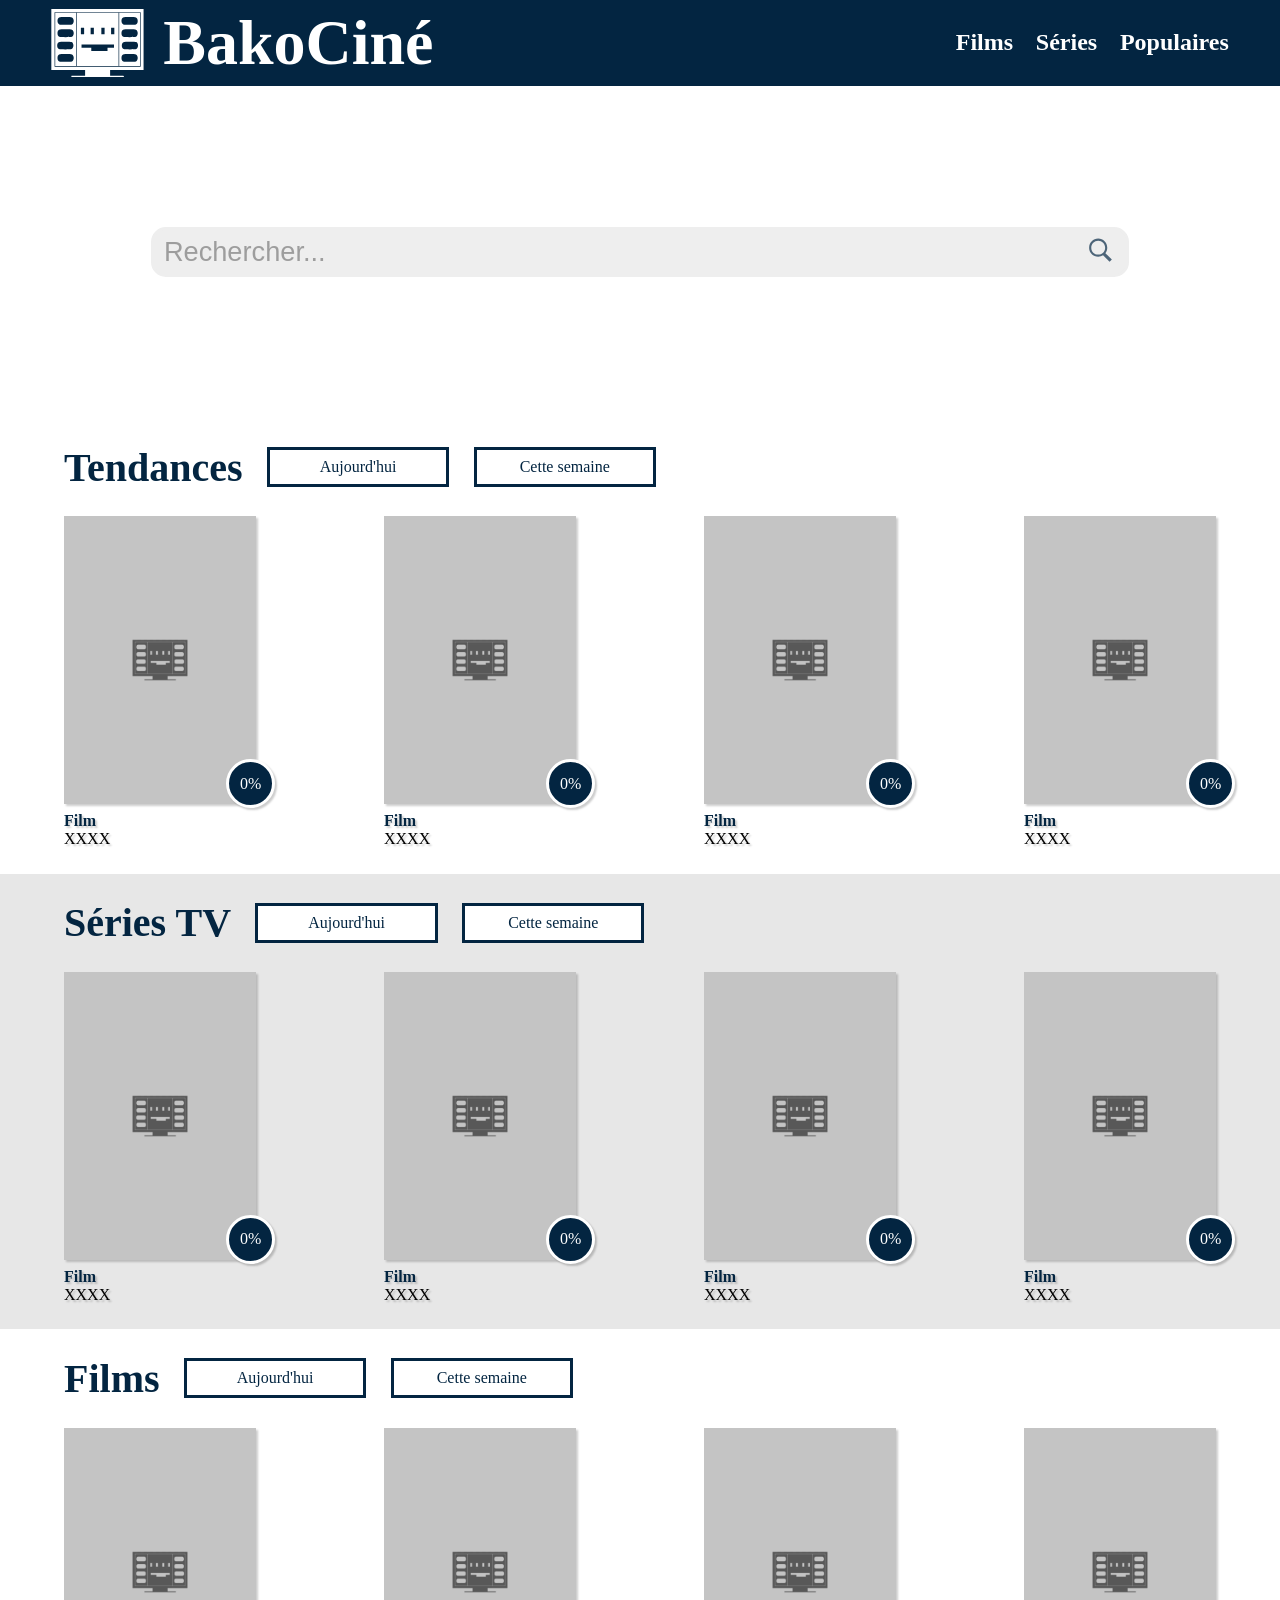
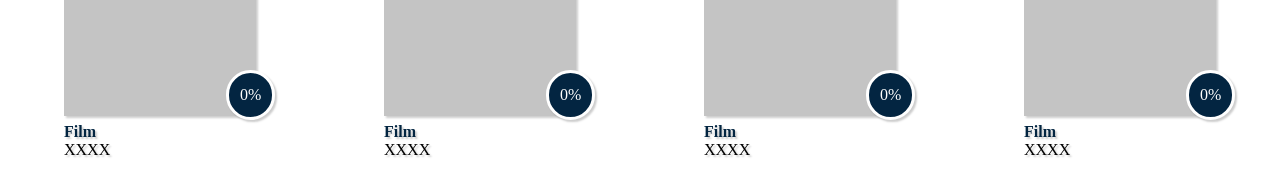
==== index.html @ f03fe7dc "informations sur les films et séries" ====
<!DOCTYPE html>
<html lang="fr">
<head>
    <meta charset="UTF-8">
    <meta name="viewport" content="width=device-width, initial-scale=1.0">
    <title>BakoCiné</title>
    <link rel="stylesheet" href="./css/style.css" />
    <link rel="stylesheet" href="./css/mainPage.css" />
    <script src="fonctions.js"></script>
    <script src="mainPage.js" defer type="module"></script>
</head>
<body>
    <header>
        <a href="./index.html" id="title">
            <svg version="1.0" xmlns="http://www.w3.org/2000/svg"
            viewBox="0 0 286.000000 212.000000"
            preserveAspectRatio="xMidYMid meet">

            <g transform="translate(0.000000,212.000000) scale(0.100000,-0.100000)"
            fill="currentColor" stroke="none">
            <path d="M10 1170 l0 -940 520 0 520 0 0 -90 0 -90 -215 0 c-208 0 -215 -1
            -215 -20 0 -20 7 -20 815 -20 808 0 815 0 815 20 0 19 -7 20 -215 20 l-215 0
            0 90 0 90 515 0 515 0 0 940 0 940 -1420 0 -1420 0 0 -940z m2750 0 l0 -840
            -1325 0 -1325 0 0 840 0 840 1325 0 1325 0 0 -840z"/>
            <path d="M130 1170 l0 -820 320 0 320 0 0 820 0 820 -320 0 -320 0 0 -820z
            m515 678 c74 -33 74 -183 0 -216 -36 -16 -354 -16 -390 0 -35 16 -55 57 -55
            110 1 51 18 86 51 104 32 18 356 19 394 2z m0 -380 c74 -33 74 -183 0 -216
            -36 -16 -354 -16 -390 0 -35 16 -55 57 -55 110 1 51 18 86 51 104 32 18 356
            19 394 2z m-10 -380 c74 -33 74 -183 0 -216 -36 -16 -354 -16 -390 0 -35 16
            -55 57 -55 110 1 51 18 86 51 104 32 18 356 19 394 2z m10 -380 c74 -33 74
            -183 0 -216 -36 -16 -354 -16 -390 0 -35 16 -55 57 -55 110 1 51 18 86 51 104
            32 18 356 19 394 2z"/>
            <path d="M790 1170 l0 -820 645 0 645 0 0 820 0 820 -645 0 -645 0 0 -820z
            m230 260 l0 -100 -50 0 -50 0 0 100 0 100 50 0 50 0 0 -100z m300 0 l0 -100
            -50 0 -50 0 0 100 0 100 50 0 50 0 0 -100z m330 0 l0 -100 -50 0 -50 0 0 100
            0 100 50 0 50 0 0 -100z m300 0 l0 -100 -50 0 -50 0 0 100 0 100 50 0 50 0 0
            -100z m-10 -470 l0 -50 -100 0 -100 0 0 -50 0 -50 -250 0 -250 0 0 50 0 50
            -150 0 -150 0 0 50 0 50 500 0 500 0 0 -50z"/>
            <path d="M2100 1170 l0 -820 320 0 320 0 0 820 0 820 -320 0 -320 0 0 -820z
            m515 678 c34 -15 55 -56 55 -108 0 -52 -21 -93 -55 -108 -36 -16 -354 -16
            -390 0 -35 16 -55 57 -55 110 1 51 18 86 51 104 32 18 356 19 394 2z m0 -380
            c74 -33 74 -183 0 -216 -36 -16 -354 -16 -390 0 -35 16 -55 57 -55 110 1 51
            18 86 51 104 32 18 356 19 394 2z m10 -380 c74 -33 74 -183 0 -216 -36 -16
            -354 -16 -390 0 -35 16 -55 57 -55 110 1 51 18 86 51 104 32 18 356 19 394 2z
            m-10 -380 c74 -33 74 -183 0 -216 -36 -16 -354 -16 -390 0 -35 16 -55 57 -55
            110 1 51 18 86 51 104 32 18 356 19 394 2z"/>
            </g>
            </svg>
            <h1>BakoCiné</h1>
        </a>

        <nav>
            <a href="#films">Films</a>
            <a href="#tv">Séries</a>
            <a href="#tendances">Populaires</a>
            <svg xmlns="http://www.w3.org/2000/svg" x="0px" y="0px" viewBox="0 0 72 72">
                <path d="M56 48c2.209 0 4 1.791 4 4 0 2.209-1.791 4-4 4-1.202 0-38.798 0-40 0-2.209 0-4-1.791-4-4 0-2.209 1.791-4 4-4C17.202 48 54.798 48 56 48zM56 32c2.209 0 4 1.791 4 4 0 2.209-1.791 4-4 4-1.202 0-38.798 0-40 0-2.209 0-4-1.791-4-4 0-2.209 1.791-4 4-4C17.202 32 54.798 32 56 32zM56 16c2.209 0 4 1.791 4 4 0 2.209-1.791 4-4 4-1.202 0-38.798 0-40 0-2.209 0-4-1.791-4-4 0-2.209 1.791-4 4-4C17.202 16 54.798 16 56 16z"></path>
            </svg>
            <ul>
                <li><a href="#tendances">Populaires</a></li>
                <li><a href="#tv">Séries</a></li>
                <li><a href="#films">Films</a></li>
            </ul>
        </nav>
    </header>
    <main>
        <div id="search">
            <div>
                <input type="text" id="search-input" name="query" placeholder="Rechercher...">
                <button>
                    <svg xmlns="http://www.w3.org/2000/svg" x="0px" y="0px" width="100" height="100" viewBox="0 0 50 50">
                        <path d="M 21 3 C 11.601563 3 4 10.601563 4 20 C 4 29.398438 11.601563 37 21 37 C 24.355469 37 27.460938 36.015625 30.09375 34.34375 L 42.375 46.625 L 46.625 42.375 L 34.5 30.28125 C 36.679688 27.421875 38 23.878906 38 20 C 38 10.601563 30.398438 3 21 3 Z M 21 7 C 28.199219 7 34 12.800781 34 20 C 34 27.199219 28.199219 33 21 33 C 13.800781 33 8 27.199219 8 20 C 8 12.800781 13.800781 7 21 7 Z"></path>
                    </svg>
                </button>
            </div>
        </div>
        <section id = "tendances">
            <div class = "titleList">
                <h2>Tendances</h2>
                <button>Aujourd'hui</button>
                <button>Cette semaine</button>
            </div>
            <div class = "list" id = "listTendances">
                <article>
                    <a>
                        <img src="./poster.webp" alt="Affiche" class = "poster">
                        <div class = "divNote">
                            <p class = "movieNote">0%</p>
                        </div>
                    </a>
                    <p class = "movieTitle">Film</p>
                    <p class = "movieDate">XXXX</p>
                </article>
                <article>
                    <a>
                        <img src="./poster.webp" alt="Affiche" class = "poster">
                        <div class = "divNote">
                            <p class = "movieNote">0%</p>
                        </div>
                    </a>
                    <p class = "movieTitle">Film</p>
                    <p class = "movieDate">XXXX</p>
                </article>
                <article>
                    <a>
                        <img src="./poster.webp" alt="Affiche" class = "poster">
                        <div class = "divNote">
                            <p class = "movieNote">0%</p>
                        </div>
                    </a>
                    <p class = "movieTitle">Film</p>
                    <p class = "movieDate">XXXX</p>
                </article>
                <article>
                    <a>
                        <img src="./poster.webp" alt="Affiche" class = "poster">
                        <div class = "divNote">
                            <p class = "movieNote">0%</p>
                        </div>
                    </a>
                    <p class = "movieTitle">Film</p>
                    <p class = "movieDate">XXXX</p>
                </article>
            </div>
        </section>
        <section id = "tv">
            <div class = "titleList">
                <h2>Séries TV</h2>
                <button>Aujourd'hui</button>
                <button>Cette semaine</button>
            </div>
            <div class = "list" id = "listTv">
                <article>
                    <a>
                        <img src="./poster.webp" alt="Affiche" class = "poster">
                        <div class = "divNote">
                            <p class = "movieNote">0%</p>
                        </div>
                    </a>
                    <p class = "movieTitle">Film</p>
                    <p class = "movieDate">XXXX</p>
                </article>
                <article>
                    <a>
                        <img src="./poster.webp" alt="Affiche" class = "poster">
                        <div class = "divNote">
                            <p class = "movieNote">0%</p>
                        </div>
                    </a>
                    <p class = "movieTitle">Film</p>
                    <p class = "movieDate">XXXX</p>
                </article>
                <article>
                    <a>
                        <img src="./poster.webp" alt="Affiche" class = "poster">
                        <div class = "divNote">
                            <p class = "movieNote">0%</p>
                        </div>
                    </a>
                    <p class = "movieTitle">Film</p>
                    <p class = "movieDate">XXXX</p>
                </article>
                <article>
                    <a>
                        <img src="./poster.webp" alt="Affiche" class = "poster">
                        <div class = "divNote">
                            <p class = "movieNote">0%</p>
                        </div>
                    </a>
                    <p class = "movieTitle">Film</p>
                    <p class = "movieDate">XXXX</p>
                </article>
            </div>
        </section>
        <section id = "films">
            <div class = "titleList">
                <h2>Films</h2>
                <button>Aujourd'hui</button>
                <button>Cette semaine</button>
            </div>
            <div class = "list" id = "listFilms">
                <article>
                    <a>
                        <img src="./poster.webp" alt="Affiche" class = "poster">
                        <div class = "divNote">
                            <p class = "movieNote">0%</p>
                        </div>
                    </a>
                    <p class = "movieTitle">Film</p>
                    <p class = "movieDate">XXXX</p>
                </article>
                <article>
                    <a>
                        <img src="./poster.webp" alt="Affiche" class = "poster">
                        <div class = "divNote">
                            <p class = "movieNote">0%</p>
                        </div>
                    </a>
                    <p class = "movieTitle">Film</p>
                    <p class = "movieDate">XXXX</p>
                </article>
                <article>
                    <a>
                        <img src="./poster.webp" alt="Affiche" class = "poster">
                        <div class = "divNote">
                            <p class = "movieNote">0%</p>
                        </div>
                    </a>
                    <p class = "movieTitle">Film</p>
                    <p class = "movieDate">XXXX</p>
                </article>
                <article>
                    <a>
                        <img src="./poster.webp" alt="Affiche" class = "poster">
                        <div class = "divNote">
                            <p class = "movieNote">0%</p>
                        </div>
                    </a>
                    <p class = "movieTitle">Film</p>
                    <p class = "movieDate">XXXX</p>
                </article>
            </div>
        </section>
    </main>
</body>
</html>
---- css/style.css ----
:root{
    scroll-behavior: smooth;
    --white: #ffffff;
    --color: #032541;
    --gray: #e7e7e7;
    font-family: "Roboto";
}

body{
    background-color: var(--white);
    margin: 0;
}

button{
    font-family: "Roboto";
}

header{
    padding: 0 4%;
    background-color: var(--color);
    display: flex;
    justify-content: space-between;
    color: var(--white);
    #title{
        color: var(--white);
        text-decoration: none;
        margin: 0.5% 0;
        font-size: 2em;
        display: flex;
        h1{
            margin: auto;
        }
        svg{
            width:3.5em;
            padding-right: 5%;
        }
    }
    nav{
        font-size: 1.5em;
        margin: auto 0;
        display: flex;
        justify-content: right;
        position: relative;
        a{
            text-decoration: none;
            color: var(--white);
            margin-left:10%;
            font-weight: bolder;
        }
        a:hover{
            text-decoration: underline;
        }
        svg{
            display: none;
            fill: var(--white);
            width: 3em;
        }
        ul{
            display: none;
            background-color: var(--color);
            text-align: center;
            list-style-type: none;
            position: absolute;
            right: 100%;
            top: 10%;
            z-index: 1;
            padding: 5% 10%;
            border-radius: 10px;
            box-shadow: 5px 5px 10px rgb(0 0 0 / 0.4);
            margin: 0;
            li{
                margin: 7% 0%;
            }
        }
    }
}

.divNote{
    height: 2.7em;
    width: 2.7em;
    display: flex;
    justify-content: center;
    background-color: var(--color);
    color: var(--white);
    border-radius: 100%;
    border: var(--white) solid 3px;
    box-shadow: 2px 2px 2px rgb(0 0 0 / 0.2);
    p{
        margin: auto 0 auto 0;
    }
}

@media screen and (max-width:768px){
    header{
        nav{
            a{
                display: none;
            }
            svg{
                display: inline;
            }
            ul>li>a{
                margin: 0;
                display: inline;
            }
        }
        nav:hover ul{
            display: flex;
            flex-direction: column;
        }
    }
}

@media screen and (max-width:426px){
    header{
        #title{
            font-size: 1.2em;;
        }
        nav{
            font-size: 1em;
        }
    }
}
---- css/mainPage.css ----
#search{
    padding: 11% 0;
    display: flex;
    justify-content: center;
    background-size:100%;
    background-position-y: center;
    opacity: 0.7;
    div{
        border: solid, var(--gray);
        padding: 0.5%;
        background-color: var(--gray);
        border-radius: 15px;
        width: 75%;
        height: 2em;
        display: flex;
        transition: border 500ms linear;
        input{
            outline: none;
            background: none;
            font-size: 1.7em;
            width: 100%;
            margin-left: 0.2%;
            border: 0;
        }
        button{
            transition: transform 100ms cubic-bezier(0.075, 0.82, 0.165, 1);
            background: none;
            border: var(--gray);
            svg{
                fill: var(--color);
                width: 2em;
                height: auto;
                transition: transform 200ms linear;
            }
            svg:hover{
                transform :scale(1.3);
            }
        }
        button:active{
            transform: scale(0.7);
        }
    }
    div:hover{
        border: solid, var(--color);
    }
    
}

section{
    .titleList{
        display: flex;
        margin-left: 5%;
        padding-top: 2%;
        h2{
            color: var(--color);
            font-size: 2.5em;
            margin: 0;
        }
        button{
            margin: auto 0 auto 2%;
            width: 15%;
            height: 2.5em;
            font-size: 1em;
            background-color: var(--white);
            border: var(--color) solid 3px;
            color: var(--color);
            transition: 0.3s;
        }
        button:hover{
            transform: scale(1.1);
        }
    }
    .list{
        display: flex;
        justify-content: space-around;
        padding:2% 0;
        article{
            width: 15%;
            a{
                position: relative;
                .poster{
                    width: 100%;
                    transition: 0.3s;
                    box-shadow: 2px 2px 2px rgb(0 0 0 / 0.2);
                }
                .poster:hover{
                    box-shadow: 7px 7px 2px rgb(0 0 0 / 0.4);
                }
                div{
                position: absolute;
                right: -10%;
                bottom: -6%;
            }
            }

            .movieTitle{
                color: var(--color);
                font-weight: bold;
                margin: 2% 0 0 0;
                text-shadow: 2px 2px 2px rgb(0 0 0 / 0.2);
            }
            .movieDate{
                margin: 0;
                text-shadow: 2px 2px 2px rgb(0 0 0 / 0.2);
            }
        }
    }
}

#tv{
    background-color: var(--gray);
}

@media screen and (max-width:768px){
    section{
        .titleList{
            justify-content: center;
            button{
                width: 20%;
            }
        }
        .list{
            display: grid;
            grid-template-areas: 'article article';
            article{
                width: 65%;
                margin: 0 auto 5% auto;
            }
        }
    }
}

@media screen and (max-width:426px){
    #search>div>input{
            font-size: 1.2em;
            margin-left: 1.5%;
        }
    section{
        .titleList{
            flex-direction: column;
            margin-left: 0;
            h2{
                text-align: center;
            }
            button{
                margin: 1% auto;
                justify-content: center;
                width: 40%;
            }
        }
        .list{
            display: flex;
            flex-direction: column;
            article>div>div{
                bottom: -4%;
            }
        }
    }
}

@media screen and (max-width:320px){
    header{
        div{
            font-size: 1em;
        }
    }
    #search{
        padding: 6% 0;
    }
}
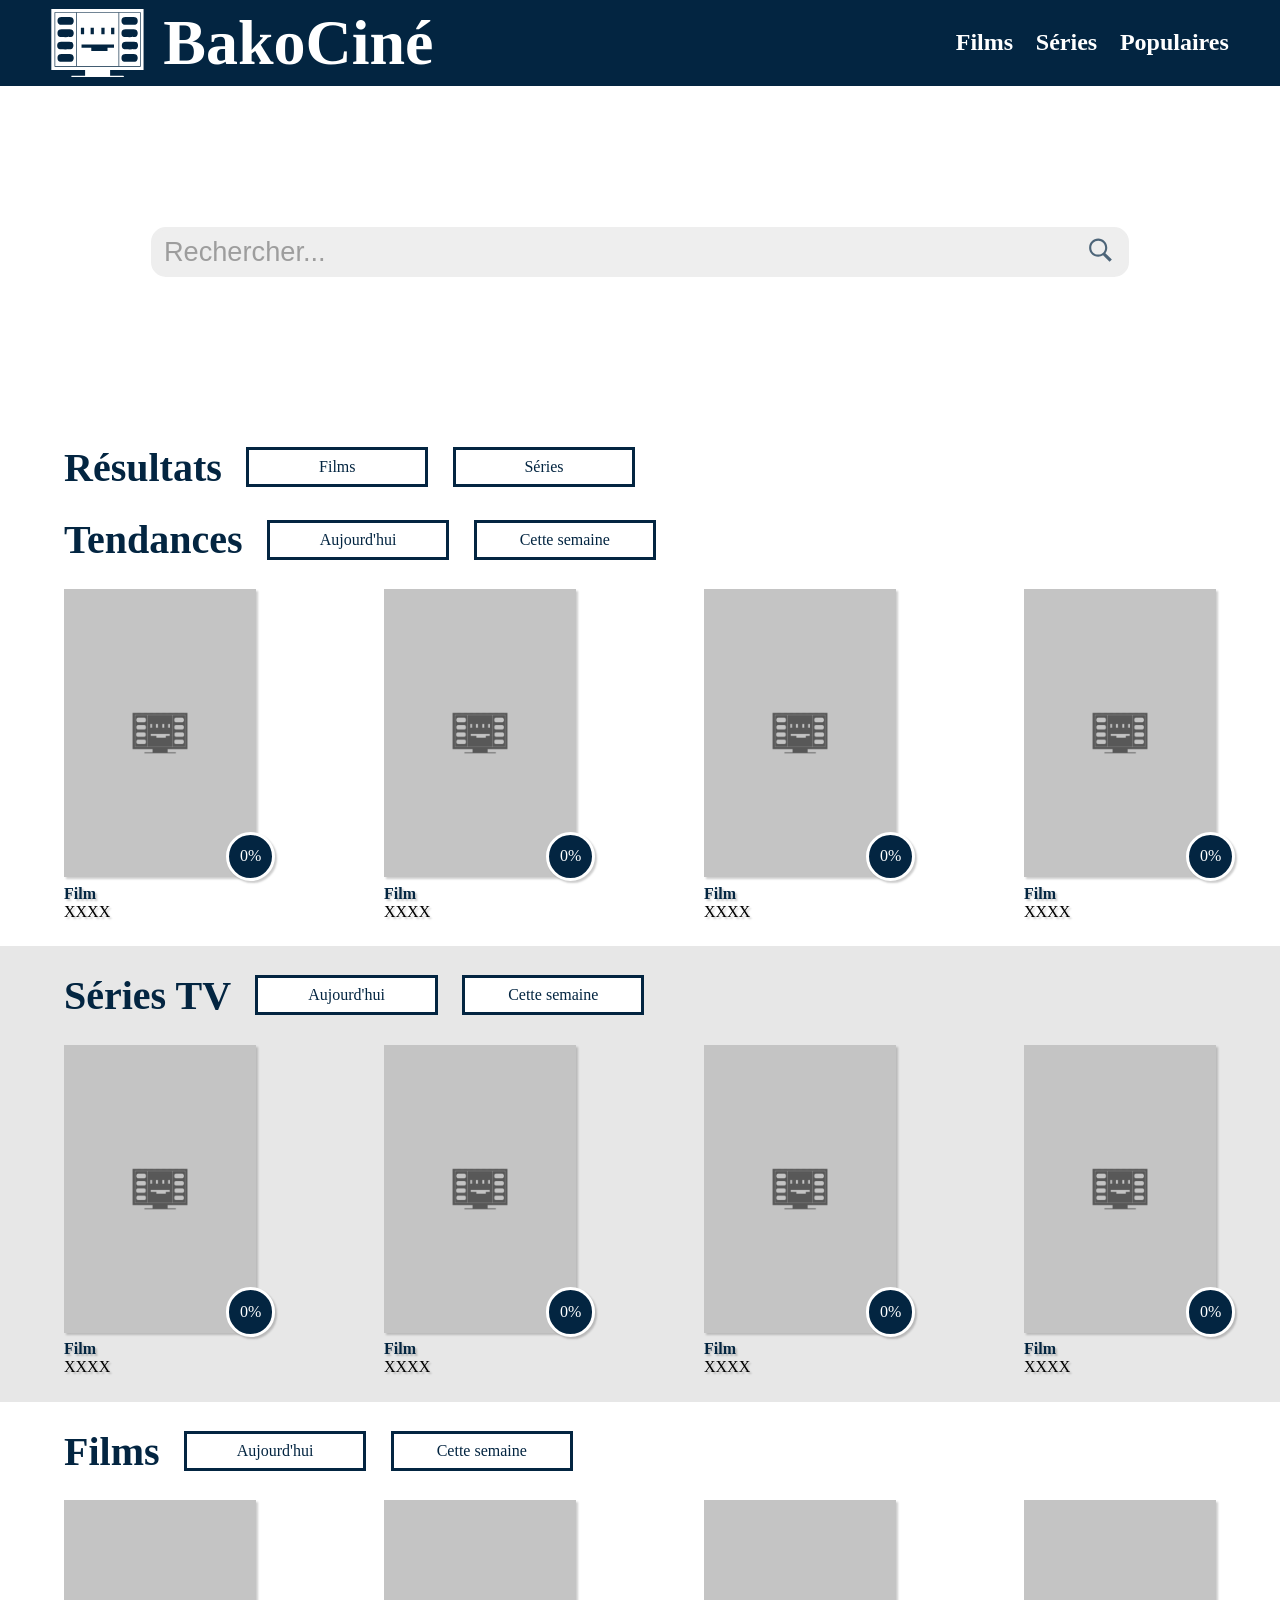
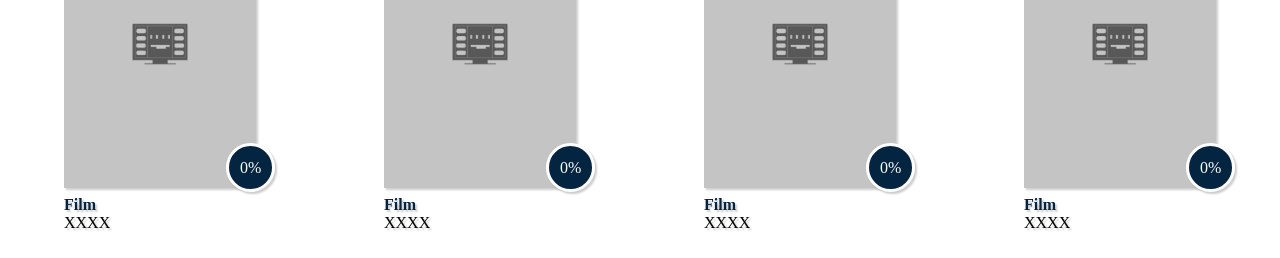
==== commit 41388bce: "barre de recherche fonctionnelle" ====
--- a/index.html
+++ b/index.html
@@ -6,8 +6,8 @@
     <title>BakoCiné</title>
     <link rel="stylesheet" href="./css/style.css" />
     <link rel="stylesheet" href="./css/mainPage.css" />
-    <script src="fonctions.js"></script>
-    <script src="mainPage.js" defer type="module"></script>
+    <script src="./js/fonctions.js"></script>
+    <script src="./js/mainPage.js" defer type="module"></script>
 </head>
 <body>
     <header>
@@ -67,13 +67,24 @@
         <div id="search">
             <div>
                 <input type="text" id="search-input" name="query" placeholder="Rechercher...">
-                <button>
+                <button id = "search-button">
                     <svg xmlns="http://www.w3.org/2000/svg" x="0px" y="0px" width="100" height="100" viewBox="0 0 50 50">
                         <path d="M 21 3 C 11.601563 3 4 10.601563 4 20 C 4 29.398438 11.601563 37 21 37 C 24.355469 37 27.460938 36.015625 30.09375 34.34375 L 42.375 46.625 L 46.625 42.375 L 34.5 30.28125 C 36.679688 27.421875 38 23.878906 38 20 C 38 10.601563 30.398438 3 21 3 Z M 21 7 C 28.199219 7 34 12.800781 34 20 C 34 27.199219 28.199219 33 21 33 C 13.800781 33 8 27.199219 8 20 C 8 12.800781 13.800781 7 21 7 Z"></path>
                     </svg>
                 </button>
             </div>
         </div>
+        <section id = "research_results">
+            <div class = "titleList">
+                <h2>Résultats</h2>
+                <button>Films</button>
+                <button>Séries</button>
+            </div>
+            <div class = "list" id = "listResultsMovies">
+            </div>
+            <div class = "list" id = "listResultsTV">
+            </div>
+        </section>
         <section id = "tendances">
             <div class = "titleList">
                 <h2>Tendances</h2>
--- a/css/mainPage.css
+++ b/css/mainPage.css
@@ -73,9 +73,11 @@
     .list{
         display: flex;
         justify-content: space-around;
-        padding:2% 0;
+        flex-wrap: wrap;
+        padding:0%;
         article{
             width: 15%;
+            margin: 2% 5%;
             a{
                 position: relative;
                 .poster{
@@ -119,13 +121,8 @@
                 width: 20%;
             }
         }
-        .list{
-            display: grid;
-            grid-template-areas: 'article article';
-            article{
-                width: 65%;
-                margin: 0 auto 5% auto;
-            }
+        .list>article{
+            width: 40%;
         }
     }
 }
@@ -148,10 +145,9 @@
                 width: 40%;
             }
         }
-        .list{
-            display: flex;
-            flex-direction: column;
-            article>div>div{
+        .list>article{
+            width: 70%;
+            div>div{
                 bottom: -4%;
             }
         }
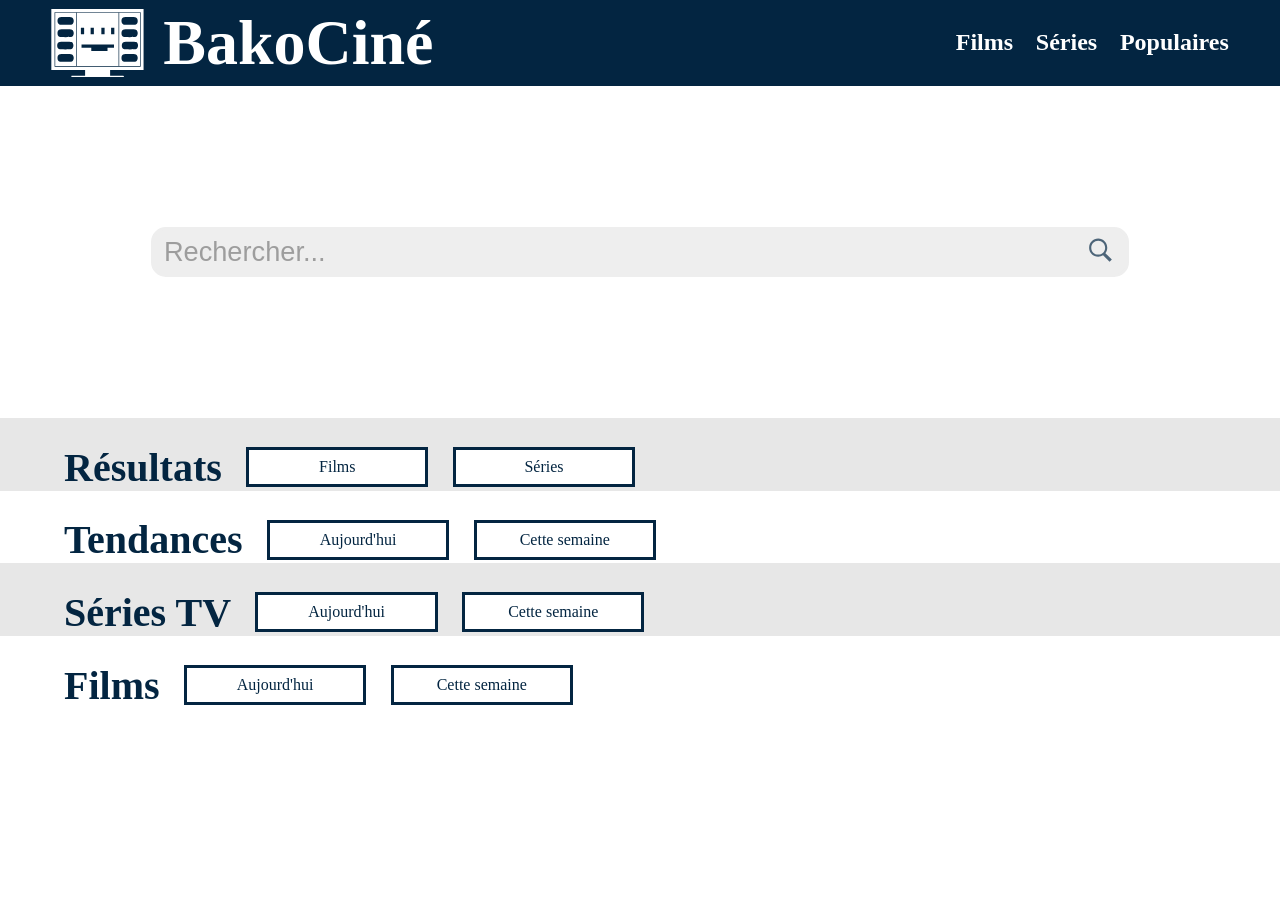
==== commit 9e8103d7: "modifications sur fillList()" ====
--- a/index.html
+++ b/index.html
@@ -92,46 +92,6 @@
                 <button>Cette semaine</button>
             </div>
             <div class = "list" id = "listTendances">
-                <article>
-                    <a>
-                        <img src="./poster.webp" alt="Affiche" class = "poster">
-                        <div class = "divNote">
-                            <p class = "movieNote">0%</p>
-                        </div>
-                    </a>
-                    <p class = "movieTitle">Film</p>
-                    <p class = "movieDate">XXXX</p>
-                </article>
-                <article>
-                    <a>
-                        <img src="./poster.webp" alt="Affiche" class = "poster">
-                        <div class = "divNote">
-                            <p class = "movieNote">0%</p>
-                        </div>
-                    </a>
-                    <p class = "movieTitle">Film</p>
-                    <p class = "movieDate">XXXX</p>
-                </article>
-                <article>
-                    <a>
-                        <img src="./poster.webp" alt="Affiche" class = "poster">
-                        <div class = "divNote">
-                            <p class = "movieNote">0%</p>
-                        </div>
-                    </a>
-                    <p class = "movieTitle">Film</p>
-                    <p class = "movieDate">XXXX</p>
-                </article>
-                <article>
-                    <a>
-                        <img src="./poster.webp" alt="Affiche" class = "poster">
-                        <div class = "divNote">
-                            <p class = "movieNote">0%</p>
-                        </div>
-                    </a>
-                    <p class = "movieTitle">Film</p>
-                    <p class = "movieDate">XXXX</p>
-                </article>
             </div>
         </section>
         <section id = "tv">
@@ -141,46 +101,6 @@
                 <button>Cette semaine</button>
             </div>
             <div class = "list" id = "listTv">
-                <article>
-                    <a>
-                        <img src="./poster.webp" alt="Affiche" class = "poster">
-                        <div class = "divNote">
-                            <p class = "movieNote">0%</p>
-                        </div>
-                    </a>
-                    <p class = "movieTitle">Film</p>
-                    <p class = "movieDate">XXXX</p>
-                </article>
-                <article>
-                    <a>
-                        <img src="./poster.webp" alt="Affiche" class = "poster">
-                        <div class = "divNote">
-                            <p class = "movieNote">0%</p>
-                        </div>
-                    </a>
-                    <p class = "movieTitle">Film</p>
-                    <p class = "movieDate">XXXX</p>
-                </article>
-                <article>
-                    <a>
-                        <img src="./poster.webp" alt="Affiche" class = "poster">
-                        <div class = "divNote">
-                            <p class = "movieNote">0%</p>
-                        </div>
-                    </a>
-                    <p class = "movieTitle">Film</p>
-                    <p class = "movieDate">XXXX</p>
-                </article>
-                <article>
-                    <a>
-                        <img src="./poster.webp" alt="Affiche" class = "poster">
-                        <div class = "divNote">
-                            <p class = "movieNote">0%</p>
-                        </div>
-                    </a>
-                    <p class = "movieTitle">Film</p>
-                    <p class = "movieDate">XXXX</p>
-                </article>
             </div>
         </section>
         <section id = "films">
@@ -190,46 +110,6 @@
                 <button>Cette semaine</button>
             </div>
             <div class = "list" id = "listFilms">
-                <article>
-                    <a>
-                        <img src="./poster.webp" alt="Affiche" class = "poster">
-                        <div class = "divNote">
-                            <p class = "movieNote">0%</p>
-                        </div>
-                    </a>
-                    <p class = "movieTitle">Film</p>
-                    <p class = "movieDate">XXXX</p>
-                </article>
-                <article>
-                    <a>
-                        <img src="./poster.webp" alt="Affiche" class = "poster">
-                        <div class = "divNote">
-                            <p class = "movieNote">0%</p>
-                        </div>
-                    </a>
-                    <p class = "movieTitle">Film</p>
-                    <p class = "movieDate">XXXX</p>
-                </article>
-                <article>
-                    <a>
-                        <img src="./poster.webp" alt="Affiche" class = "poster">
-                        <div class = "divNote">
-                            <p class = "movieNote">0%</p>
-                        </div>
-                    </a>
-                    <p class = "movieTitle">Film</p>
-                    <p class = "movieDate">XXXX</p>
-                </article>
-                <article>
-                    <a>
-                        <img src="./poster.webp" alt="Affiche" class = "poster">
-                        <div class = "divNote">
-                            <p class = "movieNote">0%</p>
-                        </div>
-                    </a>
-                    <p class = "movieTitle">Film</p>
-                    <p class = "movieDate">XXXX</p>
-                </article>
             </div>
         </section>
     </main>
--- a/css/mainPage.css
+++ b/css/mainPage.css
@@ -113,6 +113,14 @@
     background-color: var(--gray);
 }
 
+#research_results{
+    background-color: var(--gray);
+}
+
+.zero_resultat{
+    margin: 5% auto;
+}
+
 @media screen and (max-width:768px){
     section{
         .titleList{
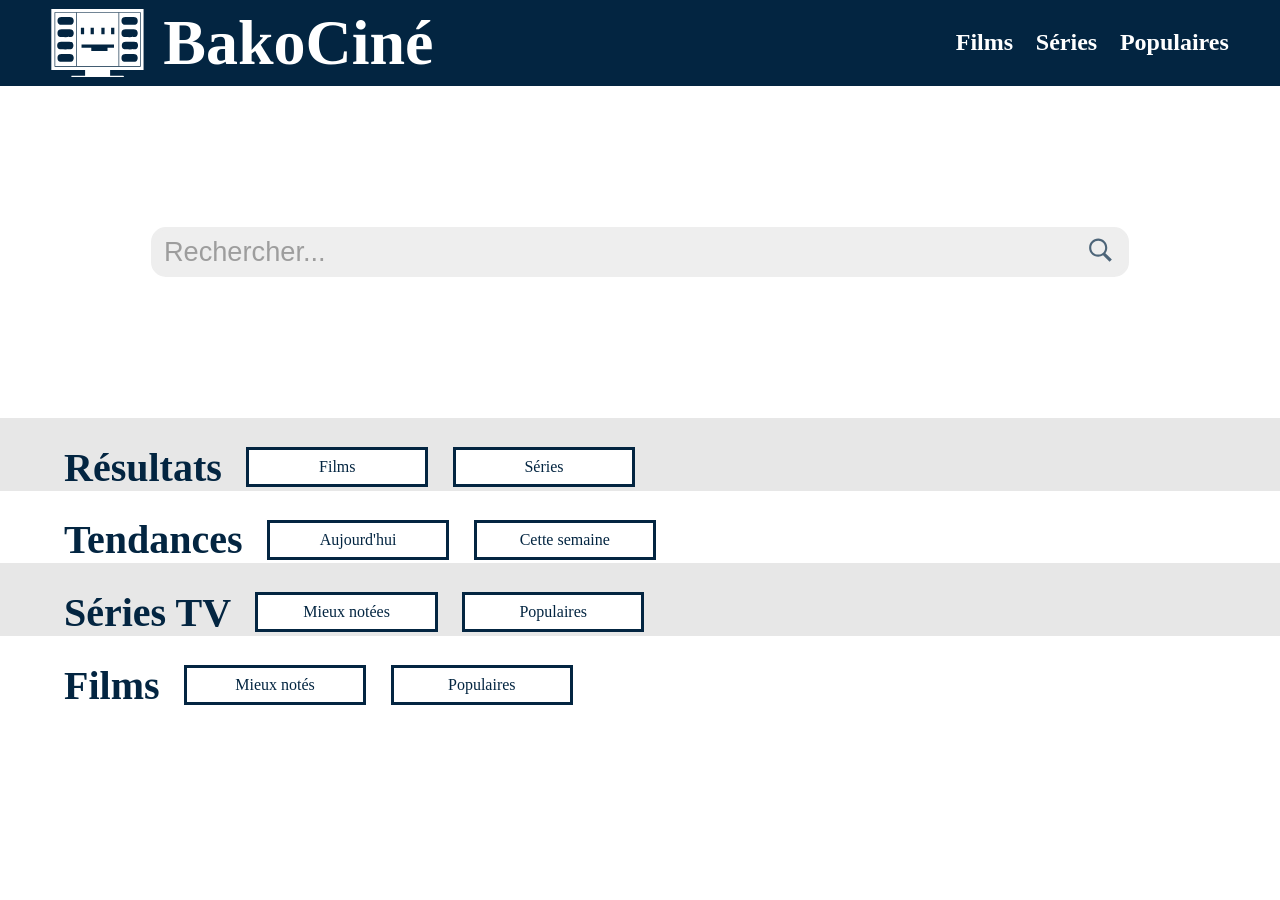
==== commit 87f18fa0: "remplacement tendances par populaires/mieux notés" ====
--- a/index.html
+++ b/index.html
@@ -4,6 +4,7 @@
     <meta charset="UTF-8">
     <meta name="viewport" content="width=device-width, initial-scale=1.0">
     <title>BakoCiné</title>
+    <link rel="icon" href="./icon.png">
     <link rel="stylesheet" href="./css/style.css" />
     <link rel="stylesheet" href="./css/mainPage.css" />
     <script src="./js/fonctions.js"></script>
@@ -88,8 +89,8 @@
         <section id = "tendances">
             <div class = "titleList">
                 <h2>Tendances</h2>
-                <button>Aujourd'hui</button>
-                <button>Cette semaine</button>
+                <button value = "trending/all/day">Aujourd'hui</button>
+                <button value = "trending/all/week">Cette semaine</button>
             </div>
             <div class = "list" id = "listTendances">
             </div>
@@ -97,8 +98,8 @@
         <section id = "tv">
             <div class = "titleList">
                 <h2>Séries TV</h2>
-                <button>Aujourd'hui</button>
-                <button>Cette semaine</button>
+                <button value = "tv/top_rated">Mieux notées</button>
+                <button value = "tv/popular">Populaires</button>
             </div>
             <div class = "list" id = "listTv">
             </div>
@@ -106,8 +107,8 @@
         <section id = "films">
             <div class = "titleList">
                 <h2>Films</h2>
-                <button>Aujourd'hui</button>
-                <button>Cette semaine</button>
+                <button value = "movie/top_rated">Mieux notés</button>
+                <button value = "movie/popular">Populaires</button>
             </div>
             <div class = "list" id = "listFilms">
             </div>
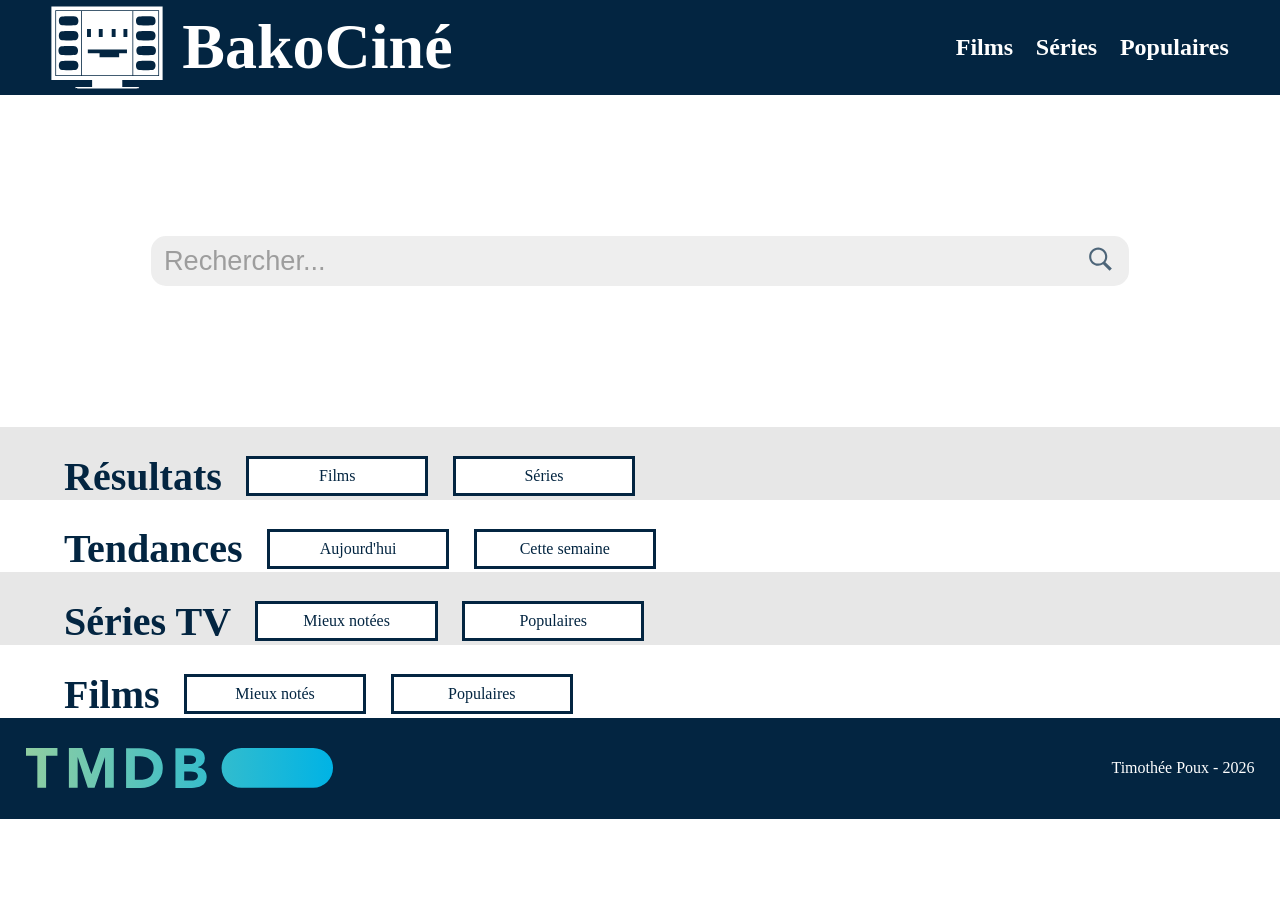
==== commit a776516e: "ajout du footer" ====
--- a/index.html
+++ b/index.html
@@ -4,7 +4,7 @@
     <meta charset="UTF-8">
     <meta name="viewport" content="width=device-width, initial-scale=1.0">
     <title>BakoCiné</title>
-    <link rel="icon" href="./icon.png">
+    <link rel="icon" href="./media/icon.png">
     <link rel="stylesheet" href="./css/style.css" />
     <link rel="stylesheet" href="./css/mainPage.css" />
     <script src="./js/fonctions.js"></script>
@@ -13,40 +13,7 @@
 <body>
     <header>
         <a href="./index.html" id="title">
-            <svg version="1.0" xmlns="http://www.w3.org/2000/svg"
-            viewBox="0 0 286.000000 212.000000"
-            preserveAspectRatio="xMidYMid meet">
-
-            <g transform="translate(0.000000,212.000000) scale(0.100000,-0.100000)"
-            fill="currentColor" stroke="none">
-            <path d="M10 1170 l0 -940 520 0 520 0 0 -90 0 -90 -215 0 c-208 0 -215 -1
-            -215 -20 0 -20 7 -20 815 -20 808 0 815 0 815 20 0 19 -7 20 -215 20 l-215 0
-            0 90 0 90 515 0 515 0 0 940 0 940 -1420 0 -1420 0 0 -940z m2750 0 l0 -840
-            -1325 0 -1325 0 0 840 0 840 1325 0 1325 0 0 -840z"/>
-            <path d="M130 1170 l0 -820 320 0 320 0 0 820 0 820 -320 0 -320 0 0 -820z
-            m515 678 c74 -33 74 -183 0 -216 -36 -16 -354 -16 -390 0 -35 16 -55 57 -55
-            110 1 51 18 86 51 104 32 18 356 19 394 2z m0 -380 c74 -33 74 -183 0 -216
-            -36 -16 -354 -16 -390 0 -35 16 -55 57 -55 110 1 51 18 86 51 104 32 18 356
-            19 394 2z m-10 -380 c74 -33 74 -183 0 -216 -36 -16 -354 -16 -390 0 -35 16
-            -55 57 -55 110 1 51 18 86 51 104 32 18 356 19 394 2z m10 -380 c74 -33 74
-            -183 0 -216 -36 -16 -354 -16 -390 0 -35 16 -55 57 -55 110 1 51 18 86 51 104
-            32 18 356 19 394 2z"/>
-            <path d="M790 1170 l0 -820 645 0 645 0 0 820 0 820 -645 0 -645 0 0 -820z
-            m230 260 l0 -100 -50 0 -50 0 0 100 0 100 50 0 50 0 0 -100z m300 0 l0 -100
-            -50 0 -50 0 0 100 0 100 50 0 50 0 0 -100z m330 0 l0 -100 -50 0 -50 0 0 100
-            0 100 50 0 50 0 0 -100z m300 0 l0 -100 -50 0 -50 0 0 100 0 100 50 0 50 0 0
-            -100z m-10 -470 l0 -50 -100 0 -100 0 0 -50 0 -50 -250 0 -250 0 0 50 0 50
-            -150 0 -150 0 0 50 0 50 500 0 500 0 0 -50z"/>
-            <path d="M2100 1170 l0 -820 320 0 320 0 0 820 0 820 -320 0 -320 0 0 -820z
-            m515 678 c34 -15 55 -56 55 -108 0 -52 -21 -93 -55 -108 -36 -16 -354 -16
-            -390 0 -35 16 -55 57 -55 110 1 51 18 86 51 104 32 18 356 19 394 2z m0 -380
-            c74 -33 74 -183 0 -216 -36 -16 -354 -16 -390 0 -35 16 -55 57 -55 110 1 51
-            18 86 51 104 32 18 356 19 394 2z m10 -380 c74 -33 74 -183 0 -216 -36 -16
-            -354 -16 -390 0 -35 16 -55 57 -55 110 1 51 18 86 51 104 32 18 356 19 394 2z
-            m-10 -380 c74 -33 74 -183 0 -216 -36 -16 -354 -16 -390 0 -35 16 -55 57 -55
-            110 1 51 18 86 51 104 32 18 356 19 394 2z"/>
-            </g>
-            </svg>
+            <img src="./media/logo-bakociné.svg" alt="logo BakoCiné">
             <h1>BakoCiné</h1>
         </a>
 
@@ -115,4 +82,8 @@
         </section>
     </main>
 </body>
+<footer>
+    <img src="./media/tmdb.svg" alt="logo tmdb">
+    <p>Timothée Poux - 2026</p>
+</footer>
 </html>
--- a/css/style.css
+++ b/css/style.css
@@ -30,9 +30,10 @@
         h1{
             margin: auto;
         }
-        svg{
+        img{
             width:3.5em;
             padding-right: 5%;
+            filter: invert(1);
         }
     }
     nav{
@@ -90,6 +91,19 @@
     }
 }
 
+footer{
+    background-color: var(--color);
+    display: flex;
+    padding: 2% 2%;
+    justify-content: space-between;
+    img{
+        width: 25%;
+    }
+    p{
+        color: var(--white);
+    }
+}
+
 @media screen and (max-width:768px){
     header{
         nav{
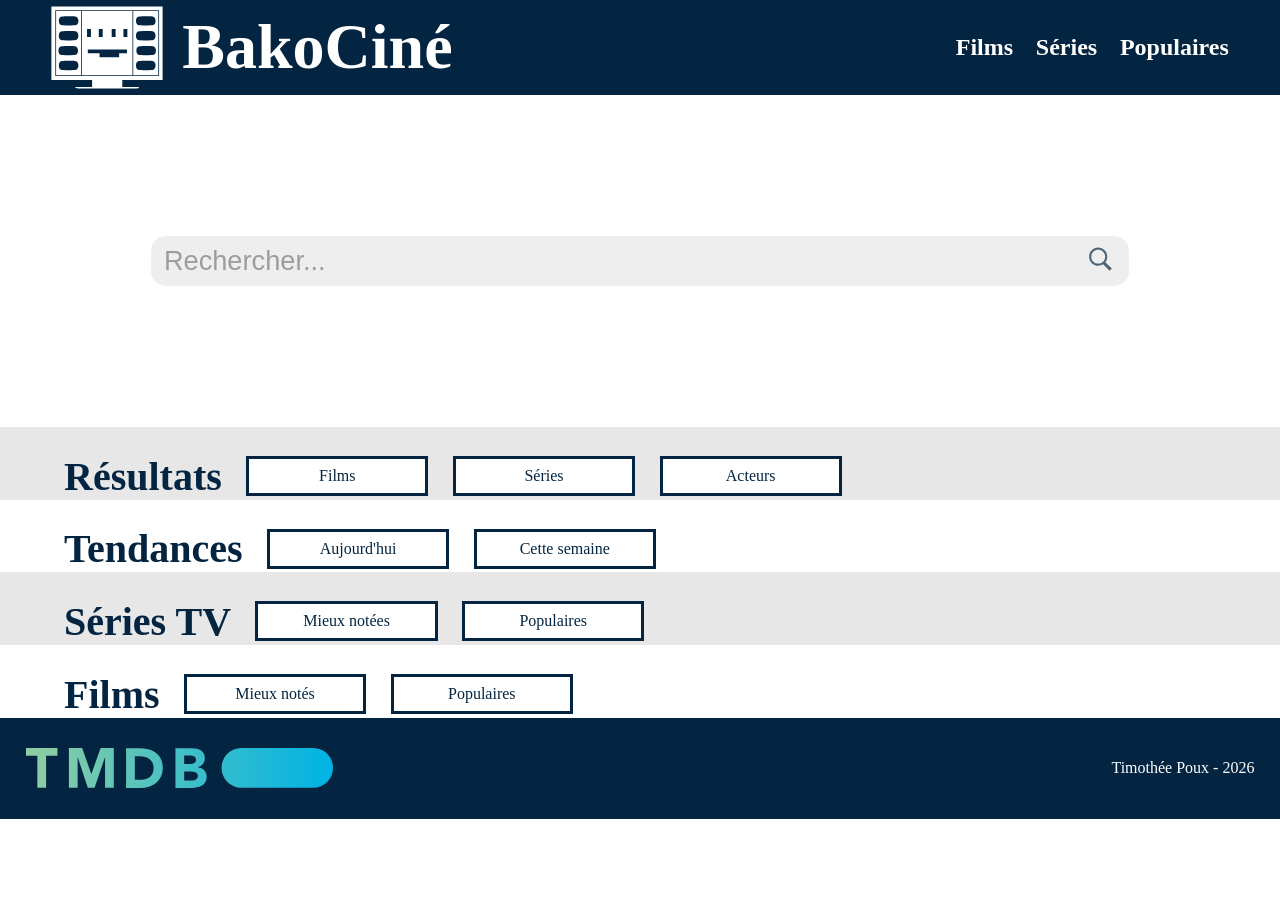
==== commit 0dafa898: "recherche acteurs" ====
--- a/index.html
+++ b/index.html
@@ -47,10 +47,13 @@
                 <h2>Résultats</h2>
                 <button>Films</button>
                 <button>Séries</button>
+                <button>Acteurs</button>
             </div>
             <div class = "list" id = "listResultsMovies">
             </div>
             <div class = "list" id = "listResultsTV">
+            </div>
+            <div class = "list" id = "listResultsPeople">
             </div>
         </section>
         <section id = "tendances">
--- a/css/style.css
+++ b/css/style.css
@@ -91,6 +91,69 @@
     }
 }
 
+section{
+    .titleList{
+        display: flex;
+        margin-left: 5%;
+        padding-top: 2%;
+        h2{
+            color: var(--color);
+            font-size: 2.5em;
+            margin: 0;
+        }
+        button{
+            margin: auto 0 auto 2%;
+            width: 15%;
+            height: 2.5em;
+            font-size: 1em;
+            background-color: var(--white);
+            border: var(--color) solid 3px;
+            color: var(--color);
+            transition: 0.3s;
+        }
+        button:hover{
+            transform: scale(1.1);
+        }
+    }
+    .list{
+        display: flex;
+        justify-content: space-around;
+        flex-wrap: wrap;
+        padding:0%;
+        article{
+            width: 15%;
+            margin: 2% 5%;
+            a{
+                position: relative;
+                .poster{
+                    width: 100%;
+                    transition: 0.3s;
+                    box-shadow: 2px 2px 2px rgb(0 0 0 / 0.2);
+                }
+                .poster:hover{
+                    box-shadow: 7px 7px 2px rgb(0 0 0 / 0.4);
+                }
+                div{
+                position: absolute;
+                right: -10%;
+                bottom: -6%;
+            }
+            }
+
+            .movieTitle{
+                color: var(--color);
+                font-weight: bold;
+                margin: 2% 0 0 0;
+                text-shadow: 2px 2px 2px rgb(0 0 0 / 0.2);
+            }
+            .movieDate{
+                margin: 0;
+                text-shadow: 2px 2px 2px rgb(0 0 0 / 0.2);
+            }
+        }
+    }
+}
+
 footer{
     background-color: var(--color);
     display: flex;
@@ -104,6 +167,10 @@
     }
 }
 
+.zero_resultat{
+    margin: 5% auto;
+}
+
 @media screen and (max-width:768px){
     header{
         nav{
@@ -123,6 +190,17 @@
             flex-direction: column;
         }
     }
+    section{
+        .titleList{
+            justify-content: center;
+            button{
+                width: 20%;
+            }
+        }
+        .list>article{
+            width: 40%;
+        }
+    }
 }
 
 @media screen and (max-width:426px){
@@ -134,4 +212,28 @@
             font-size: 1em;
         }
     }
+    #search>div>input{
+            font-size: 1.2em;
+            margin-left: 1.5%;
+        }
+    section{
+        .titleList{
+            flex-direction: column;
+            margin-left: 0;
+            h2{
+                text-align: center;
+            }
+            button{
+                margin: 1% auto;
+                justify-content: center;
+                width: 40%;
+            }
+        }
+        .list>article{
+            width: 60%;
+            div>div{
+                bottom: -4%;
+            }
+        }
+    }
 }
--- a/css/mainPage.css
+++ b/css/mainPage.css
@@ -46,68 +46,7 @@
     
 }
 
-section{
-    .titleList{
-        display: flex;
-        margin-left: 5%;
-        padding-top: 2%;
-        h2{
-            color: var(--color);
-            font-size: 2.5em;
-            margin: 0;
-        }
-        button{
-            margin: auto 0 auto 2%;
-            width: 15%;
-            height: 2.5em;
-            font-size: 1em;
-            background-color: var(--white);
-            border: var(--color) solid 3px;
-            color: var(--color);
-            transition: 0.3s;
-        }
-        button:hover{
-            transform: scale(1.1);
-        }
-    }
-    .list{
-        display: flex;
-        justify-content: space-around;
-        flex-wrap: wrap;
-        padding:0%;
-        article{
-            width: 15%;
-            margin: 2% 5%;
-            a{
-                position: relative;
-                .poster{
-                    width: 100%;
-                    transition: 0.3s;
-                    box-shadow: 2px 2px 2px rgb(0 0 0 / 0.2);
-                }
-                .poster:hover{
-                    box-shadow: 7px 7px 2px rgb(0 0 0 / 0.4);
-                }
-                div{
-                position: absolute;
-                right: -10%;
-                bottom: -6%;
-            }
-            }
 
-            .movieTitle{
-                color: var(--color);
-                font-weight: bold;
-                margin: 2% 0 0 0;
-                text-shadow: 2px 2px 2px rgb(0 0 0 / 0.2);
-            }
-            .movieDate{
-                margin: 0;
-                text-shadow: 2px 2px 2px rgb(0 0 0 / 0.2);
-            }
-        }
-    }
-}
 
 #tv{
     background-color: var(--gray);
@@ -117,57 +56,7 @@
     background-color: var(--gray);
 }
 
-.zero_resultat{
-    margin: 5% auto;
-}
-
-@media screen and (max-width:768px){
-    section{
-        .titleList{
-            justify-content: center;
-            button{
-                width: 20%;
-            }
-        }
-        .list>article{
-            width: 40%;
-        }
-    }
-}
-
-@media screen and (max-width:426px){
-    #search>div>input{
-            font-size: 1.2em;
-            margin-left: 1.5%;
-        }
-    section{
-        .titleList{
-            flex-direction: column;
-            margin-left: 0;
-            h2{
-                text-align: center;
-            }
-            button{
-                margin: 1% auto;
-                justify-content: center;
-                width: 40%;
-            }
-        }
-        .list>article{
-            width: 70%;
-            div>div{
-                bottom: -4%;
-            }
-        }
-    }
-}
-
 @media screen and (max-width:320px){
-    header{
-        div{
-            font-size: 1em;
-        }
-    }
     #search{
         padding: 6% 0;
     }
